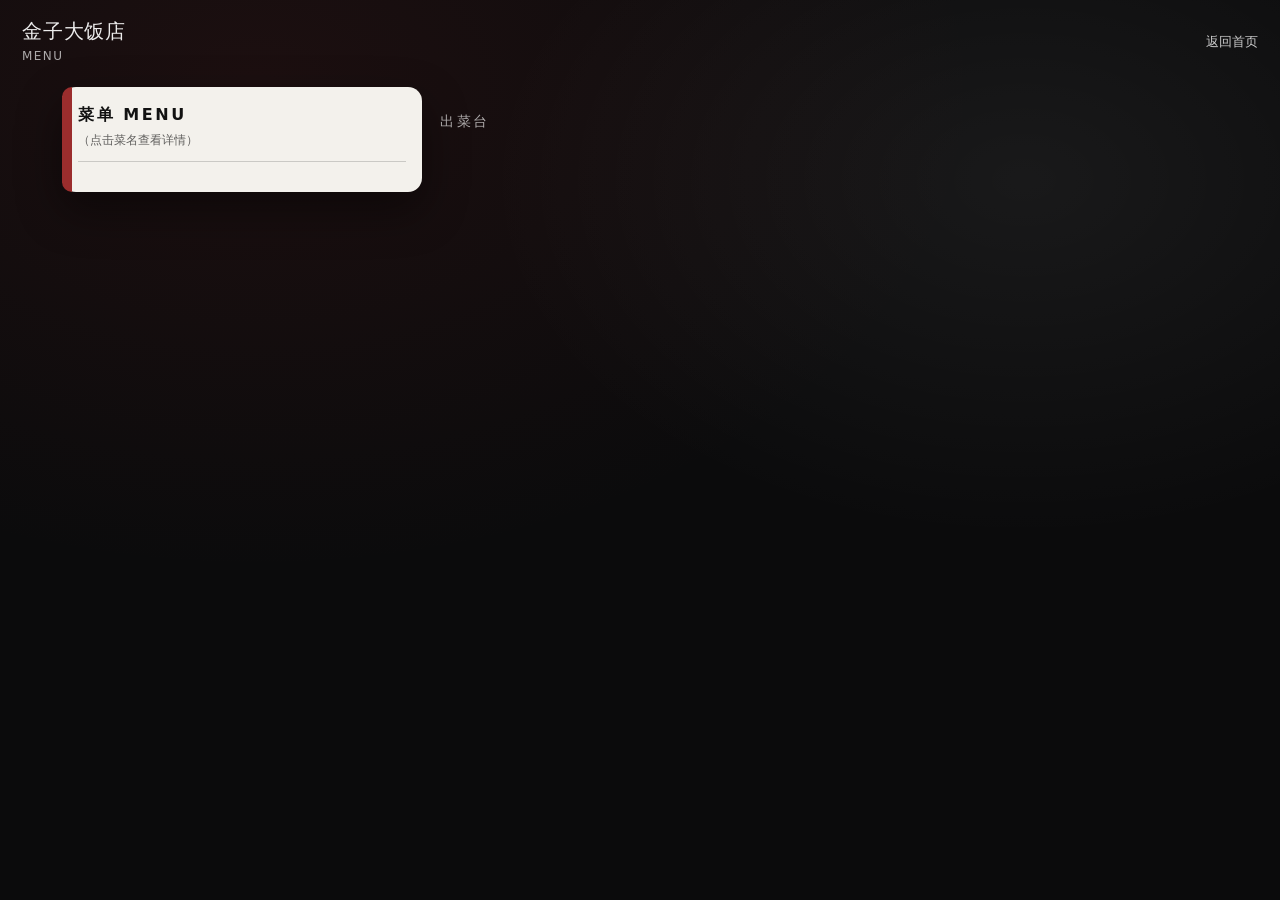
==== index.html @ fc36a9e4 "Rename index.html.txt to index.html" ====
<!doctype html>
<html lang="zh-CN">
<head>
  <meta charset="utf-8" />
  <meta name="viewport" content="width=device-width,initial-scale=1" />
  <title>菜单 MENU｜金子大饭店</title>
<link rel="stylesheet" href="style.css" />
</head>
<body>
  <header class="topbar compact">
    <div class="brand">
      <div class="brand-cn">金子大饭店</div>
      <div class="brand-en">MENU</div>
    </div>
    <nav class="nav">
      <a href="index.html">返回首页</a>
    </nav>
  </header>

  <main class="menu">
    <section class="menu-grid">
      <aside class="menu-left">
        <div class="paper">
          <div class="paper-title">菜单 MENU</div>
          <div class="paper-sub">（点击菜名查看详情）</div>
          <div class="paper-line"></div>
          <div id="menuList"></div>
        </div>
      </aside>

      <section class="menu-right">
        <div class="section-title">出菜台</div>
        <div id="cards" class="cards"></div>
      </section>
    </section>
  </main>

  <script src="assets/data.js"></script>
  <script>
    const groups = [
      { key:'starter', title:'前菜', en:'Starter' },
      { key:'drinks', title:'饮品', en:'Drinks' },
      { key:'mains', title:'主菜', en:'Signature Mains' },
      { key:'desserts', title:'甜点', en:'Desserts' },
      { key:'seasonal', title:'时令菜', en:'Seasonal' },
    ];

    const byCat = (cat) => WORKS.filter(w => w.cat === cat);

    // 左侧菜单清单
    const menuList = document.getElementById('menuList');
    menuList.innerHTML = groups.map(g => {
      const items = byCat(g.key).map(w => `
        <a class="menu-item" href="#${w.id}">
          <span class="mi-no">${w.no}</span>
          <span class="mi-dish">${w.dish}</span>
          <span class="mi-brand">${w.brand}</span>
        </a>
      `).join('');
      return `
        <div class="menu-group">
          <div class="menu-group-title">${g.title}｜${g.en}</div>
          ${items}
        </div>
      `;
    }).join('');

    // 右侧作品卡片
    const cards = document.getElementById('cards');
    cards.innerHTML = WORKS.map(w => `
      <article class="work-card" id="${w.id}">
        <div class="work-head">
          <div class="work-no">${w.no}</div>
          <div class="work-title">
            <div class="work-dish">${w.dish}</div>
            <div class="work-brand">${w.brand}</div>
          </div>
        </div>

        <div class="work-body">
          <div class="work-meta">
            <span class="tag">${w.catLabel}</span>
            ${w.tags.map(t => `<span class="tag ghost">${t}</span>`).join('')}
          </div>

          <div class="work-links">
            ${w.link ? `<a class="btn small primary" href="${w.link}" target="_blank" rel="noreferrer">看案例</a>` : `<span class="hint">（把链接补到 data.js）</span>`}
            ${w.video ? `<a class="btn small" href="${w.video}" target="_blank" rel="noreferrer">看视频</a>` : ``}
          </div>

          <div class="work-note">${w.note}</div>
        </div>
      </article>
    `).join('');
  </script>
</body>
</html>
---- style.css ----
:root{
  --bg:#0b0b0c;
  --paper:#f3f1ec;
  --ink:#121212;
  --muted:rgba(18,18,18,.65);
  --line:rgba(18,18,18,.18);
  --red:#9b2d2d;
  --card:#121214;
  --card2:#151518;
  --white:rgba(255,255,255,.92);
  --white2:rgba(255,255,255,.72);
}

*{ box-sizing:border-box; }
html,body{ height:100%; }
body{
  margin:0;
  background: radial-gradient(1200px 800px at 20% 10%, rgba(155,45,45,.12), transparent 60%),
              radial-gradient(900px 600px at 80% 20%, rgba(255,255,255,.06), transparent 60%),
              var(--bg);
  color:var(--white);
  font-family: ui-sans-serif, system-ui, -apple-system, "PingFang SC", "Microsoft YaHei", Arial;
}

a{ color:inherit; text-decoration:none; }
.mono{ font-family: ui-monospace, SFMono-Regular, Menlo, Monaco, Consolas, "Liberation Mono", monospace; }

.topbar{
  display:flex; align-items:center; justify-content:space-between;
  padding:24px 28px;
}
.topbar.compact{ padding:18px 22px; }

.brand-cn{ font-size:20px; letter-spacing:.04em; }
.brand-en{ font-size:12px; opacity:.7; margin-top:4px; letter-spacing:.12em; text-transform:uppercase; }
.badge{ margin-top:8px; font-size:12px; opacity:.8; }

.nav a{
  margin-left:18px;
  font-size:13px;
  opacity:.85;
}
.nav a:hover{ opacity:1; }

.hero{ padding: 0 28px 56px; }
.hero-card{
  display:grid;
  grid-template-columns: 1.15fr .85fr;
  gap:22px;
  max-width:1100px;
  margin: 0 auto;
}
@media (max-width: 900px){
  .hero-card{ grid-template-columns:1fr; }
}

.hero-left h1{
  margin:6px 0 10px;
  font-size:44px;
  line-height:1.04;
  letter-spacing:.01em;
}
.sub{ opacity:.75; margin:0 0 18px; }

.cta-row{ display:flex; gap:12px; flex-wrap:wrap; margin: 18px 0 18px; }
.btn{
  border:1px solid rgba(255,255,255,.18);
  padding:12px 14px;
  border-radius:999px;
  background:transparent;
  color:var(--white);
  cursor:pointer;
  font-size:13px;
}
.btn.primary{
  background:rgba(155,45,45,.92);
  border-color:rgba(155,45,45,.92);
}
.btn:hover{ transform: translateY(-1px); }
.btn.small{ padding:10px 12px; font-size:12px; }

.hero-right{ display:flex; align-items:flex-start; justify-content:flex-end; }
.poster{
  width:100%;
  max-width:360px;
  background:var(--paper);
  color:var(--ink);
  border-radius:14px;
  padding:22px 18px;
  position:relative;
  box-shadow: 0 18px 45px rgba(0,0,0,.45);
}
.poster:before{
  content:"";
  position:absolute;
  left:0; top:0; bottom:0;
  width:10px;
  background:var(--red);
  border-radius:14px 0 0 14px;
}
.poster-title{ font-weight:700; letter-spacing:.18em; }
.poster-line{ height:1px; background:var(--line); margin:12px 0 14px; }
.poster-text{ font-size:13px; line-height:1.65; color:rgba(18,18,18,.82); }
.poster-foot{ margin-top:14px; font-size:11px; color:rgba(18,18,18,.62); }

.section{ max-width:1100px; margin: 28px auto 0; }
.section-title{ font-size:14px; letter-spacing:.18em; opacity:.7; text-transform:uppercase; margin: 26px 0 10px; }
.card{
  background: rgba(255,255,255,.06);
  border:1px solid rgba(255,255,255,.10);
  border-radius:14px;
  padding:18px;
}
.contact{ margin: 10px 0 0; padding-left:18px; opacity:.9; }
.hint{ opacity:.65; font-size:12px; margin-top:8px; }

.mini{ margin-top:18px; }
.mini-title{ font-size:12px; opacity:.7; letter-spacing:.16em; text-transform:uppercase; }
.mini-items{ display:flex; flex-wrap:wrap; gap:8px; margin-top:10px; }
.chip{
  display:inline-flex; gap:8px; align-items:center;
  padding:10px 12px;
  border-radius:999px;
  background: rgba(255,255,255,.06);
  border:1px solid rgba(255,255,255,.10);
  font-size:12px;
}
.chip-k{ opacity:.7; }
.chip:hover{ border-color: rgba(155,45,45,.55); }

/* 菜单页 */
.menu{ padding: 6px 22px 56px; max-width:1200px; margin:0 auto; }
.menu-grid{
  display:grid;
  grid-template-columns: 360px 1fr;
  gap:18px;
}
@media (max-width: 980px){
  .menu-grid{ grid-template-columns:1fr; }
}

.paper{
  background: var(--paper);
  color: var(--ink);
  border-radius:14px;
  padding:18px 16px;
  position:relative;
  box-shadow: 0 18px 45px rgba(0,0,0,.45);
}
.paper:before{
  content:"";
  position:absolute; left:0; top:0; bottom:0;
  width:10px; background: var(--red);
  border-radius:14px 0 0 14px;
}
.paper-title{ font-weight:800; letter-spacing:.16em; }
.paper-sub{ font-size:12px; color:rgba(18,18,18,.65); margin-top:6px; }
.paper-line{ height:1px; background:var(--line); margin:12px 0 12px; }

.menu-group{ margin: 10px 0 14px; }
.menu-group-title{
  font-size:12px;
  font-weight:700;
  letter-spacing:.06em;
  color: rgba(18,18,18,.76);
  margin: 10px 0 8px;
}
.menu-item{
  display:grid;
  grid-template-columns: 40px 1fr;
  gap:10px;
  padding:10px 10px 10px 8px;
  border-radius:10px;
}
.menu-item:hover{ background: rgba(155,45,45,.08); }
.mi-no{ font-weight:800; color: rgba(18,18,18,.72); }
.mi-dish{ font-weight:700; }
.mi-brand{ grid-column: 2 / 3; font-size:12px; color: rgba(18,18,18,.62); margin-top:4px; }

.cards{ display:grid; grid-template-columns: 1fr; gap:14px; }
.work-card{
  background: rgba(255,255,255,.06);
  border:1px solid rgba(255,255,255,.10);
  border-radius:14px;
  padding:16px;
}
.work-head{ display:flex; gap:12px; align-items:flex-start; }
.work-no{
  width:38px; height:38px;
  border-radius:12px;
  display:flex; align-items:center; justify-content:center;
  background: rgba(155,45,45,.92);
  font-weight:900;
}
.work-dish{ font-size:18px; font-weight:800; }
.work-brand{ font-size:12px; opacity:.7; margin-top:4px; }

.work-meta{ margin: 10px 0 12px; display:flex; flex-wrap:wrap; gap:8px; }
.tag{
  font-size:12px;
  padding:7px 10px;
  border-radius:999px;
  background: rgba(255,255,255,.08);
  border:1px solid rgba(255,255,255,.10);
}
.tag.ghost{ opacity:.75; }
.work-links{ display:flex; gap:10px; align-items:center; margin: 10px 0; }
.work-note{ font-size:13px; opacity:.75; line-height:1.65; }

/* 弹层 */
.modal{ display:none; position:fixed; inset:0; }
.modal.open{ display:block; }
.modal-backdrop{ position:absolute; inset:0; background: rgba(0,0,0,.62); }
.modal-content{
  position:absolute; left:50%; top:50%;
  transform: translate(-50%,-50%);
  width:min(920px, calc(100% - 32px));
  background: #0f0f11;
  border:1px solid rgba(255,255,255,.10);
  border-radius:14px;
  overflow:hidden;
}
.modal-top{
  display:flex; justify-content:space-between; align-items:center;
  padding:12px 14px;
  border-bottom: 1px solid rgba(255,255,255,.08);
}
.modal-title{ font-size:13px; letter-spacing:.16em; opacity:.8; text-transform:uppercase; }
.iconbtn{ background:transparent; border:0; color:var(--white); font-size:18px; cursor:pointer; }
.video-wrap{ background:#000; }
video{ width:100%; height:auto; display:block; }
.modal-foot{ padding:10px 14px; font-size:12px; opacity:.7; }
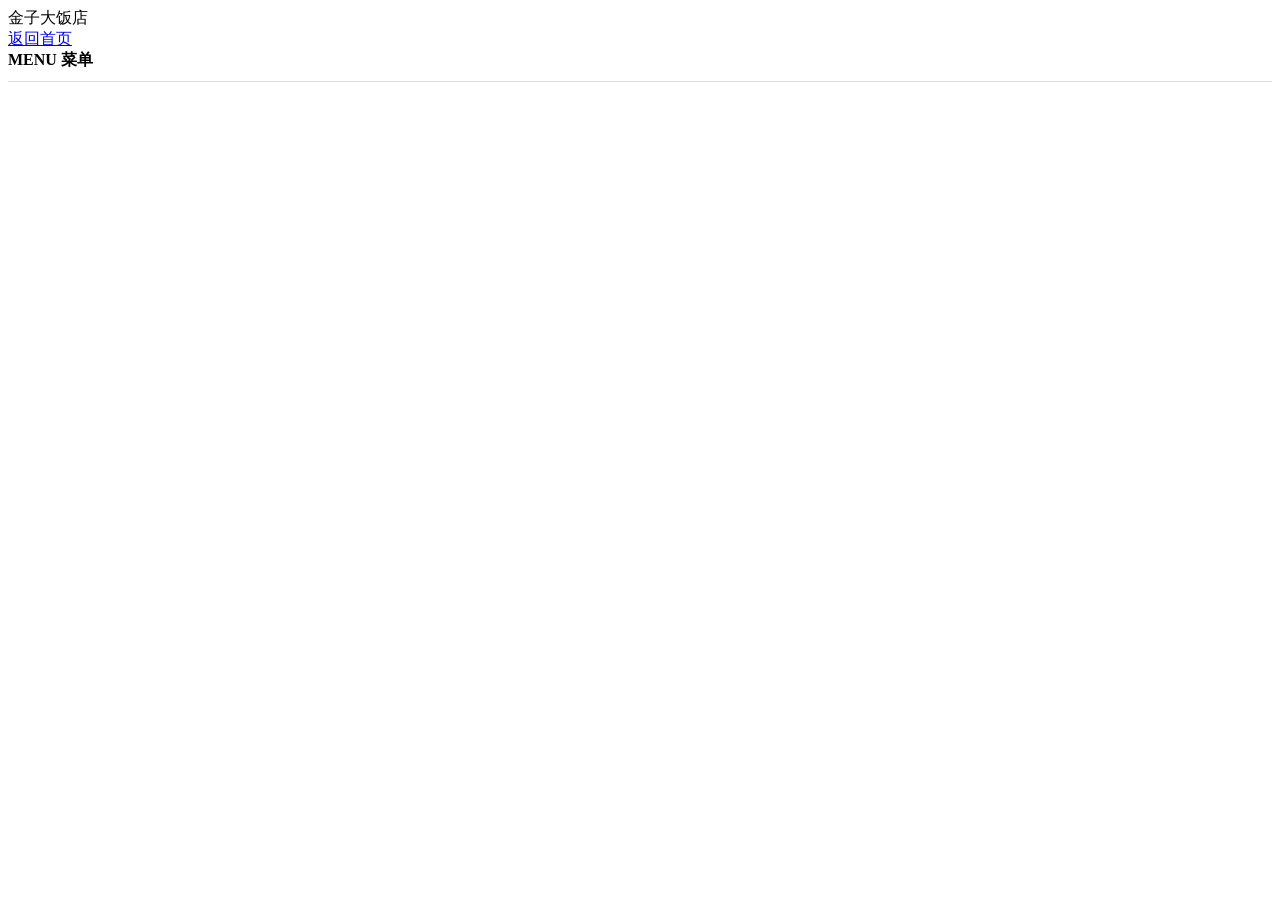
==== commit 8b8f996d: "Rename index.html.txt to index.html" ====
--- a/index.html
+++ b/index.html
@@ -3,93 +3,68 @@
 <head>
   <meta charset="utf-8" />
   <meta name="viewport" content="width=device-width,initial-scale=1" />
-  <title>菜单 MENU｜金子大饭店</title>
-<link rel="stylesheet" href="style.css" />
+  <title>菜单详情｜金子大饭店</title>
+  <link rel="stylesheet" href="assets/style.css" />
 </head>
 <body>
   <header class="topbar compact">
-    <div class="brand">
-      <div class="brand-cn">金子大饭店</div>
-      <div class="brand-en">MENU</div>
-    </div>
-    <nav class="nav">
-      <a href="index.html">返回首页</a>
-    </nav>
+    <div class="brand"><div class="brand-cn">金子大饭店</div></div>
+    <nav class="nav"><a href="work.html">返回首页</a></nav>
   </header>
 
-  <main class="menu">
-    <section class="menu-grid">
-      <aside class="menu-left">
-        <div class="paper">
-          <div class="paper-title">菜单 MENU</div>
-          <div class="paper-sub">（点击菜名查看详情）</div>
-          <div class="paper-line"></div>
-          <div id="menuList"></div>
-        </div>
-      </aside>
+  <main class="menu-grid">
+    <aside>
+      <div class="paper">
+        <div style="font-weight:800; border-bottom:1px solid #ddd; padding-bottom:10px; margin-bottom:10px;">MENU 菜单</div>
+        <div id="menuList"></div>
+      </div>
+    </aside>
 
-      <section class="menu-right">
-        <div class="section-title">出菜台</div>
-        <div id="cards" class="cards"></div>
-      </section>
-    </section>
+    <section id="cards"></section>
   </main>
 
   <script src="assets/data.js"></script>
   <script>
     const groups = [
-      { key:'starter', title:'前菜', en:'Starter' },
-      { key:'drinks', title:'饮品', en:'Drinks' },
-      { key:'mains', title:'主菜', en:'Signature Mains' },
-      { key:'desserts', title:'甜点', en:'Desserts' },
-      { key:'seasonal', title:'时令菜', en:'Seasonal' },
+      { key:'starter', title:'前菜' },
+      { key:'drinks', title:'饮品' },
+      { key:'mains', title:'主菜' },
+      { key:'desserts', title:'甜点' },
+      { key:'seasonal', title:'时令菜' }
     ];
 
-    const byCat = (cat) => WORKS.filter(w => w.cat === cat);
+    document.getElementById('menuList').innerHTML = groups.map(g => `
+      <div style="margin-bottom:20px;">
+        <div style="font-size:12px; font-weight:bold; opacity:0.5; margin:10px 0;">${g.title}</div>
+        ${WORKS.filter(w => w.cat === g.key).map(w => `
+          <a class="menu-item" href="#${w.id}">
+            <span class="mi-no">${w.no}</span>
+            <div>
+              <div class="mi-dish">${w.dish}</div>
+              <div class="mi-brand">${w.brand}</div>
+            </div>
+          </a>
+        `).join('')}
+      </div>
+    `).join('');
 
-    // 左侧菜单清单
-    const menuList = document.getElementById('menuList');
-    menuList.innerHTML = groups.map(g => {
-      const items = byCat(g.key).map(w => `
-        <a class="menu-item" href="#${w.id}">
-          <span class="mi-no">${w.no}</span>
-          <span class="mi-dish">${w.dish}</span>
-          <span class="mi-brand">${w.brand}</span>
-        </a>
-      `).join('');
-      return `
-        <div class="menu-group">
-          <div class="menu-group-title">${g.title}｜${g.en}</div>
-          ${items}
-        </div>
-      `;
-    }).join('');
-
-    // 右侧作品卡片
-    const cards = document.getElementById('cards');
-    cards.innerHTML = WORKS.map(w => `
+    document.getElementById('cards').innerHTML = WORKS.map(w => `
       <article class="work-card" id="${w.id}">
         <div class="work-head">
           <div class="work-no">${w.no}</div>
-          <div class="work-title">
-            <div class="work-dish">${w.dish}</div>
-            <div class="work-brand">${w.brand}</div>
+          <div>
+            <div style="font-size:18px; font-weight:800;">${w.dish}</div>
+            <div style="opacity:0.6; font-size:13px;">${w.brand}</div>
           </div>
         </div>
-
-        <div class="work-body">
-          <div class="work-meta">
-            <span class="tag">${w.catLabel}</span>
-            ${w.tags.map(t => `<span class="tag ghost">${t}</span>`).join('')}
-          </div>
-
-          <div class="work-links">
-            ${w.link ? `<a class="btn small primary" href="${w.link}" target="_blank" rel="noreferrer">看案例</a>` : `<span class="hint">（把链接补到 data.js）</span>`}
-            ${w.video ? `<a class="btn small" href="${w.video}" target="_blank" rel="noreferrer">看视频</a>` : ``}
-          </div>
-
-          <div class="work-note">${w.note}</div>
+        <div style="margin:12px 0;">
+          <span class="tag">${w.catLabel}</span>
+          ${w.tags.map(t => `<span class="tag" style="opacity:0.6">${t}</span>`).join('')}
         </div>
+        <div style="margin:15px 0;">
+          ${w.link ? `<a class="btn small primary" href="${w.link}" target="_blank">看案例</a>` : '<span style="font-size:12px; opacity:0.4;">链接准备中</span>'}
+        </div>
+        <p style="font-size:14px; opacity:0.8; line-height:1.6;">${w.note}</p>
       </article>
     `).join('');
   </script>
